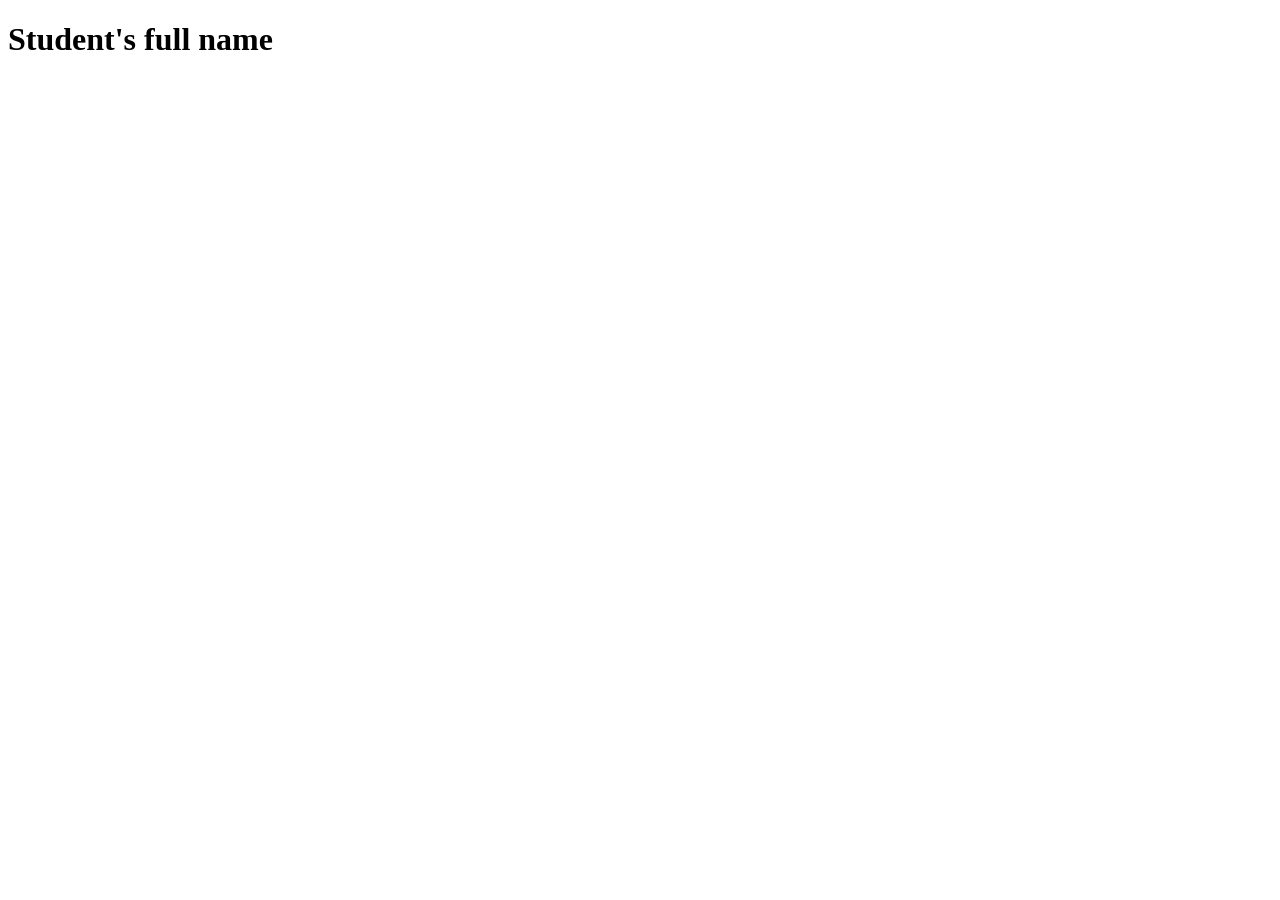
==== index.html @ a835a4e8 "create index.html file" ====
<!DOCTYPE html> 
<html lang="en"> 
<head> 
<meta charset="UTF-8"> 
<meta name="viewport" content="width=device-width, initial-scale=1.0"> 
<title>Welcome to Git</title> 
</head> 
<body> 
<h1>Student's full name</h1> 
</body> 
</html>
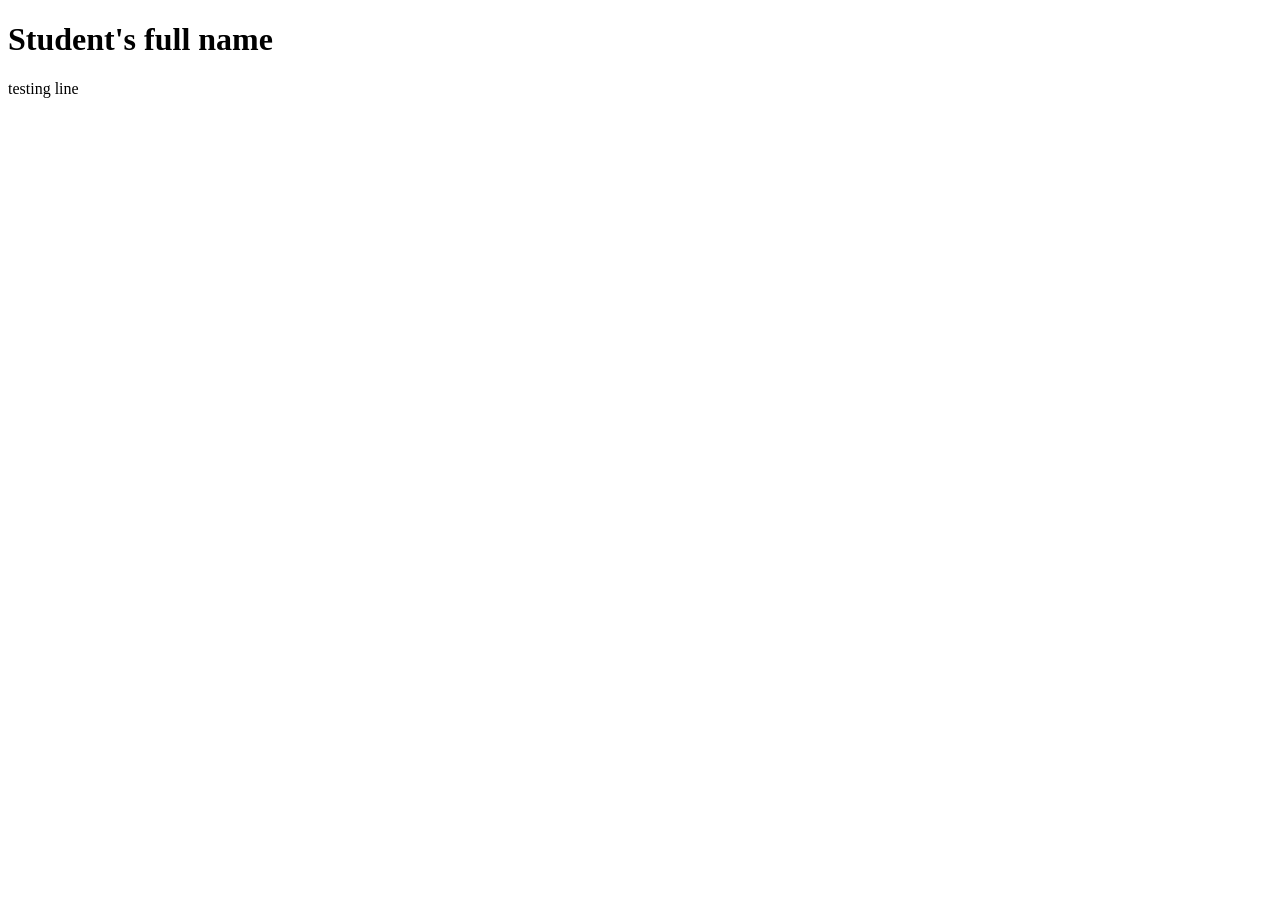
==== commit 10d08794: "add lab1.html" ====
--- a/index.html
+++ b/index.html
@@ -7,5 +7,6 @@
 </head> 
 <body> 
 <h1>Student's full name</h1> 
+<p>testing line</p>
 </body> 
 </html>
